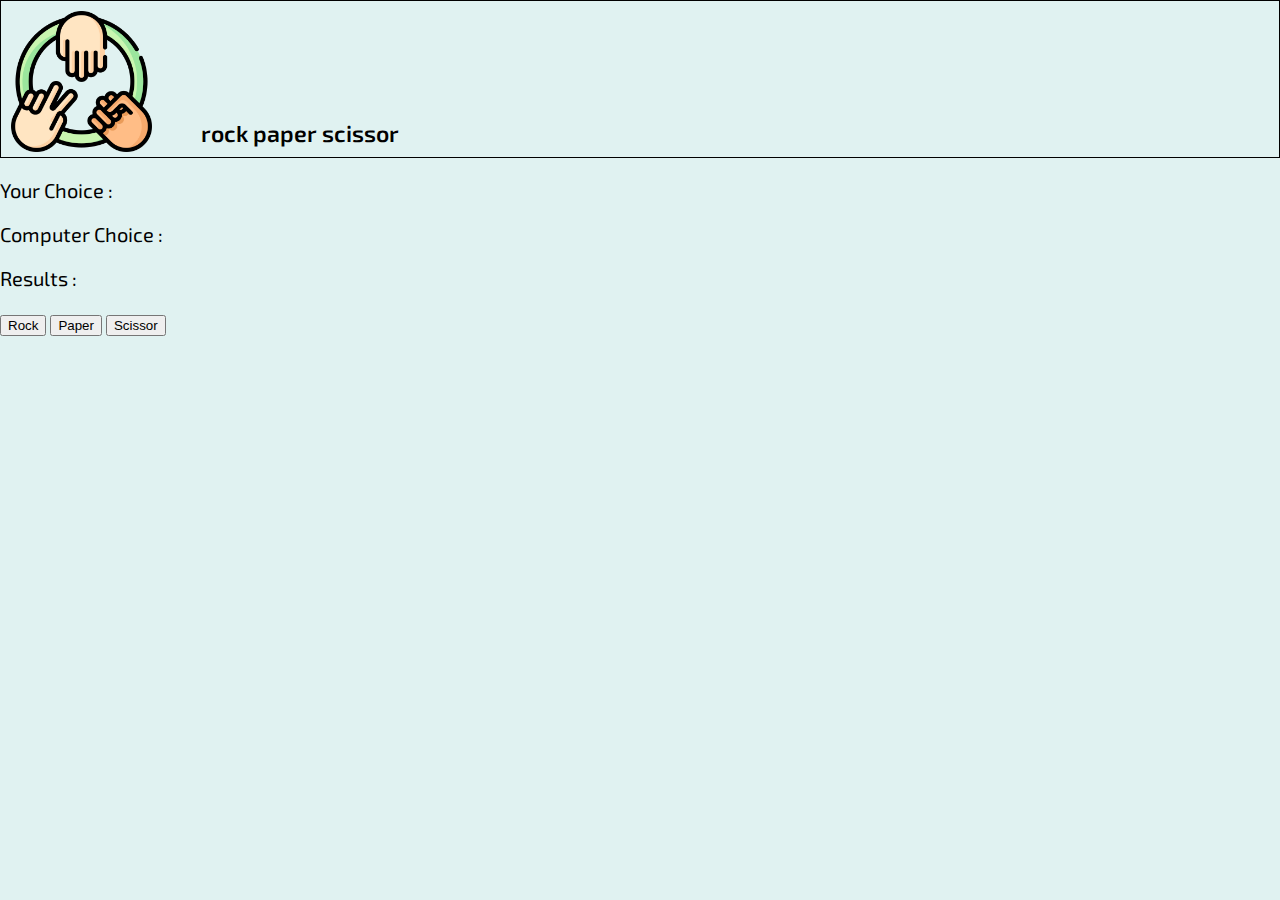
==== index2.html @ a755ec00 "ui" ====
<!DOCTYPE html>
<html lang="en">

<head>
	<meta charset="UTF-8">
	<meta http-equiv="X-UA-Compatible" content="IE=Edge">
	<meta name="viewport" content="width=device-width, initial-scale=1">
	<title>Rock Paper Scissor Game</title>
	<link rel="stylesheet" href="style.css">
	<link rel="preconnect" href="https://fonts.googleapis.com">
	<link rel="preconnect" href="https://fonts.gstatic.com" crossorigin>
	<link href="https://fonts.googleapis.com/css2?family=Exo+2&display=swap" rel="stylesheet">
</head>

<body>

	<nav>
		<div class="nav">
			<img src="/imgs/rps.png" alt="rock-paper-scissor logo" class="logo" width="11%">
			<span class="logo-text">rock paper scissor</span>
		</div>
	</nav>
	
	<div class="cont">
		<div class="user-div">
			
		</div>
		<div class="computer-div">
			
		</div>
	</div>


	<p>Your Choice : <span id="user-choice"></span> </p>
	<p>Computer Choice : <span id="computer-choice"></span> </p>
	<p>Results : <span id="result"></span> </p>

	<button class="btn" id="rock" onclick="rock()">Rock</button>
	<button class="btn" id="paper" onclick="paper()">Paper</button>
	<button class="btn" id="scissor" onclick="scissor()">Scissor</button>

	<script src="script.js"></script>

</body>

</html>
---- style.css ----
body {
	font-size: 15pt;
	margin: 0px;
	padding: 0px;
	background-color: #E0F2F1;
	font-family: 'Exo 2', sans-serif;
}

.nav{
	border: 1px solid black;
}

.logo {
	margin: 10px 0px 0px 10px;
}

.logo-text {
	position: relative;
	left: 45px;
	bottom: 10px;
	font-size: 23px;
	font-weight: 600;
}

.cont{
	
}
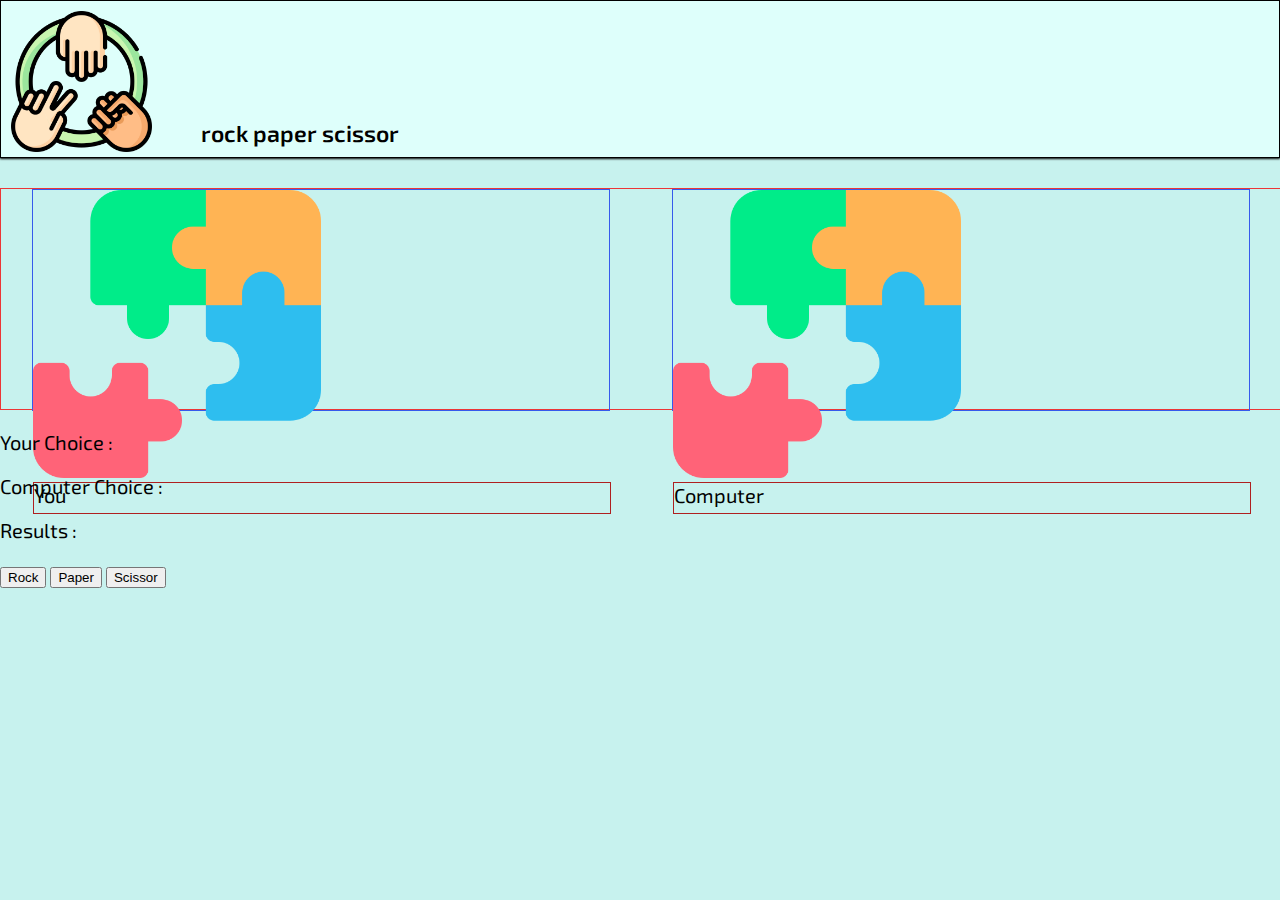
==== commit dab87fa6: "update" ====
--- a/index2.html
+++ b/index2.html
@@ -20,13 +20,19 @@
 			<span class="logo-text">rock paper scissor</span>
 		</div>
 	</nav>
-	
+
 	<div class="cont">
 		<div class="user-div">
-			
+			<div class="user-img">
+				<img src="/imgs/puzzle.png" alt="start" width="50%">
+			</div>
+			<div class="you-text">You</div>
 		</div>
 		<div class="computer-div">
-			
+			<div class="user-img">
+				<img src="/imgs/puzzle.png" alt="start" width="50%">
+			</div>
+			<div class="computer-text">Computer</div>
 		</div>
 	</div>
 
--- a/style.css
+++ b/style.css
@@ -2,12 +2,16 @@
 	font-size: 15pt;
 	margin: 0px;
 	padding: 0px;
-	background-color: #E0F2F1;
+	background-color: #C7F2EE;
+
 	font-family: 'Exo 2', sans-serif;
 }
 
-.nav{
+.nav {
 	border: 1px solid black;
+	background-color: #DEFFFB;
+	box-shadow: 0px 1px 2px black;
+
 }
 
 .logo {
@@ -22,6 +26,25 @@
 	font-weight: 600;
 }
 
-.cont{
-	
+.cont {
+	border: 1px solid #EC3636;
+	width: 100%;
+	height: 220px;
+	margin-top: 30px;
+	display: flex;
+	justify-content: space-around;
+}
+
+.user-div,
+.computer-div {
+	border: 1px solid #365AEC;
+	height: 100%;
+	width: 45%;
+}
+
+.you-text, .computer-text {
+	border: 1px solid #AF2020;
+	width: 100% ;
+	height: 30px;
+
 }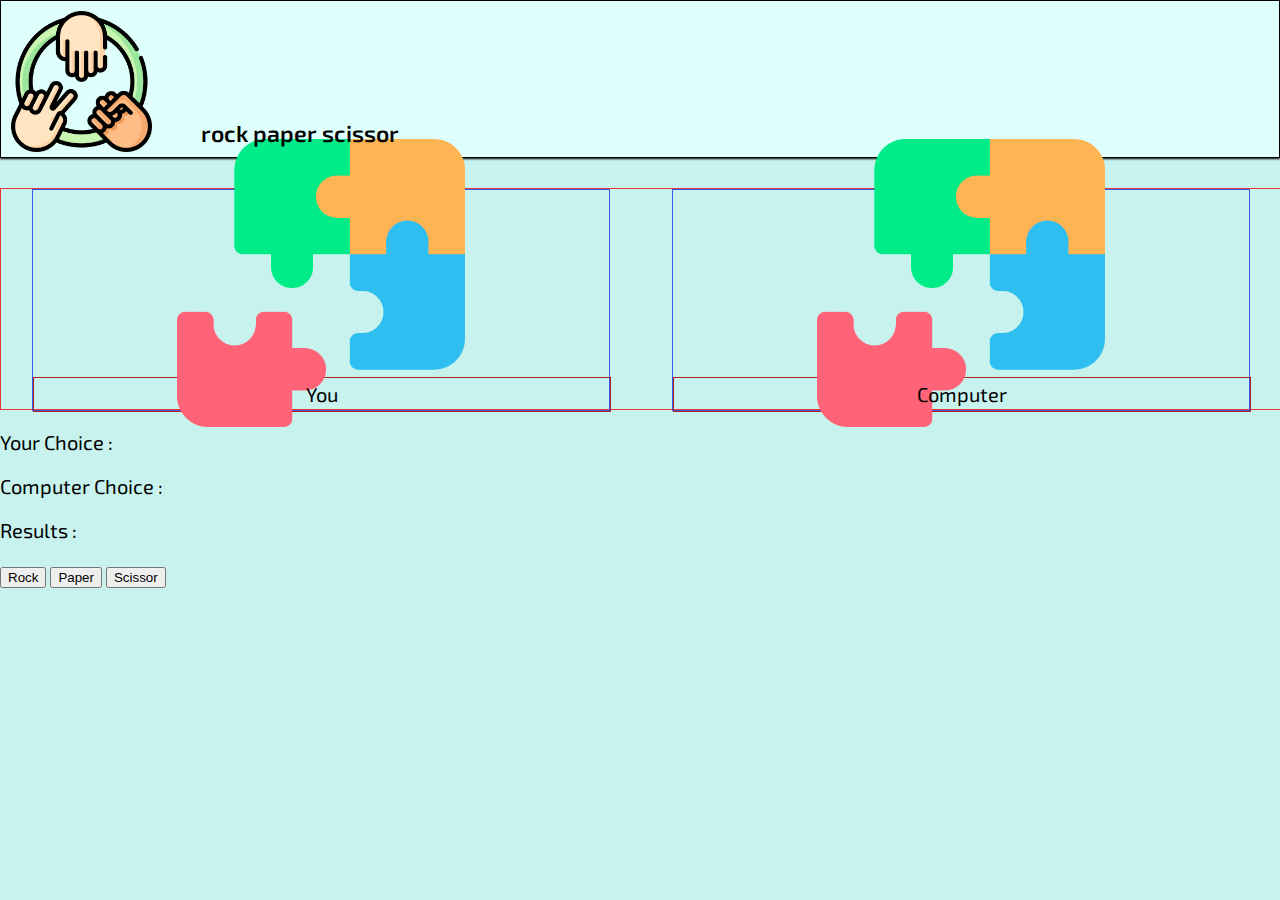
==== commit 90facc9a: "ui update" ====
--- a/index2.html
+++ b/index2.html
@@ -29,7 +29,7 @@
 			<div class="you-text">You</div>
 		</div>
 		<div class="computer-div">
-			<div class="user-img">
+			<div class="computer-img">
 				<img src="/imgs/puzzle.png" alt="start" width="50%">
 			</div>
 			<div class="computer-text">Computer</div>
--- a/style.css
+++ b/style.css
@@ -42,9 +42,20 @@
 	width: 45%;
 }
 
-.you-text, .computer-text {
+.computer-img,
+.user-img {
+	height: 85%;
+	display: flex;
+	align-items: center;
+	justify-content: center;
+}
+
+.you-text,
+.computer-text {
 	border: 1px solid #AF2020;
-	width: 100% ;
-	height: 30px;
-
+	width: 100%;
+	height: 15%;
+	display: flex;
+	align-items: center;
+	justify-content: center;
 }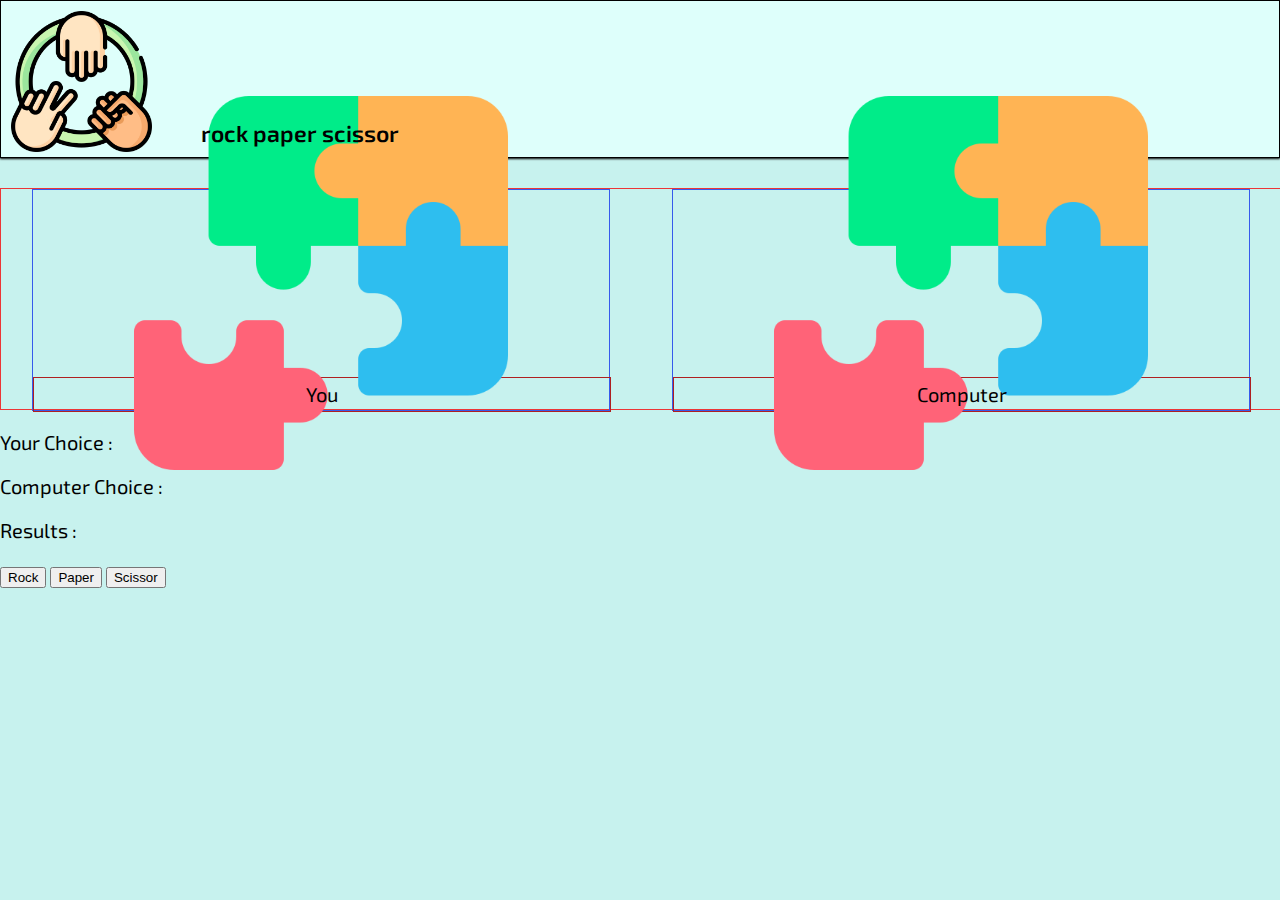
==== commit 73ad1122: "update index2.html" ====
--- a/index2.html
+++ b/index2.html
@@ -24,13 +24,13 @@
 	<div class="cont">
 		<div class="user-div">
 			<div class="user-img">
-				<img src="/imgs/puzzle.png" alt="start" width="50%">
+				<img src="/imgs/puzzle.png" alt="start" width="65%">
 			</div>
 			<div class="you-text">You</div>
 		</div>
 		<div class="computer-div">
 			<div class="computer-img">
-				<img src="/imgs/puzzle.png" alt="start" width="50%">
+				<img src="/imgs/puzzle.png" alt="start" width="65%">
 			</div>
 			<div class="computer-text">Computer</div>
 		</div>
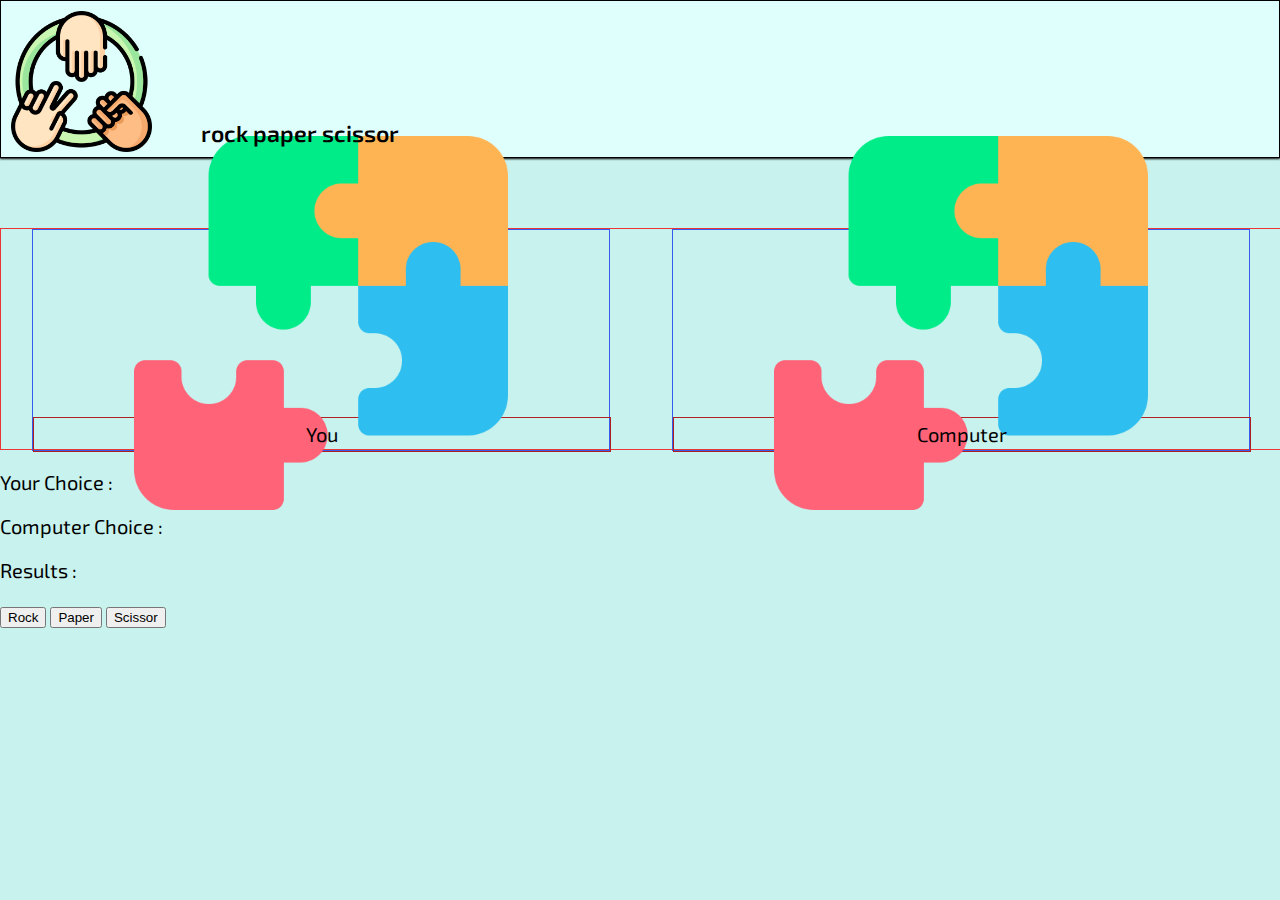
==== commit 30582206: "bug" ====
--- a/index2.html
+++ b/index2.html
@@ -24,23 +24,21 @@
 	<div class="cont">
 		<div class="user-div">
 			<div class="user-img">
-				<img src="/imgs/puzzle.png" alt="start" width="65%">
+				<img src="/imgs/puzzle.png" alt="start" class="userImage" width="65%">
 			</div>
 			<div class="you-text">You</div>
 		</div>
 		<div class="computer-div">
 			<div class="computer-img">
-				<img src="/imgs/puzzle.png" alt="start" width="65%">
+				<img src="/imgs/puzzle.png" alt="start" class="computerImage" width="65%">
 			</div>
 			<div class="computer-text">Computer</div>
 		</div>
 	</div>
 
-
 	<p>Your Choice : <span id="user-choice"></span> </p>
 	<p>Computer Choice : <span id="computer-choice"></span> </p>
 	<p>Results : <span id="result"></span> </p>
-
 	<button class="btn" id="rock" onclick="rock()">Rock</button>
 	<button class="btn" id="paper" onclick="paper()">Paper</button>
 	<button class="btn" id="scissor" onclick="scissor()">Scissor</button>
--- a/style.css
+++ b/style.css
@@ -30,7 +30,7 @@
 	border: 1px solid #EC3636;
 	width: 100%;
 	height: 220px;
-	margin-top: 30px;
+	margin-top: 70px;
 	display: flex;
 	justify-content: space-around;
 }
@@ -58,4 +58,4 @@
 	display: flex;
 	align-items: center;
 	justify-content: center;
-}+}
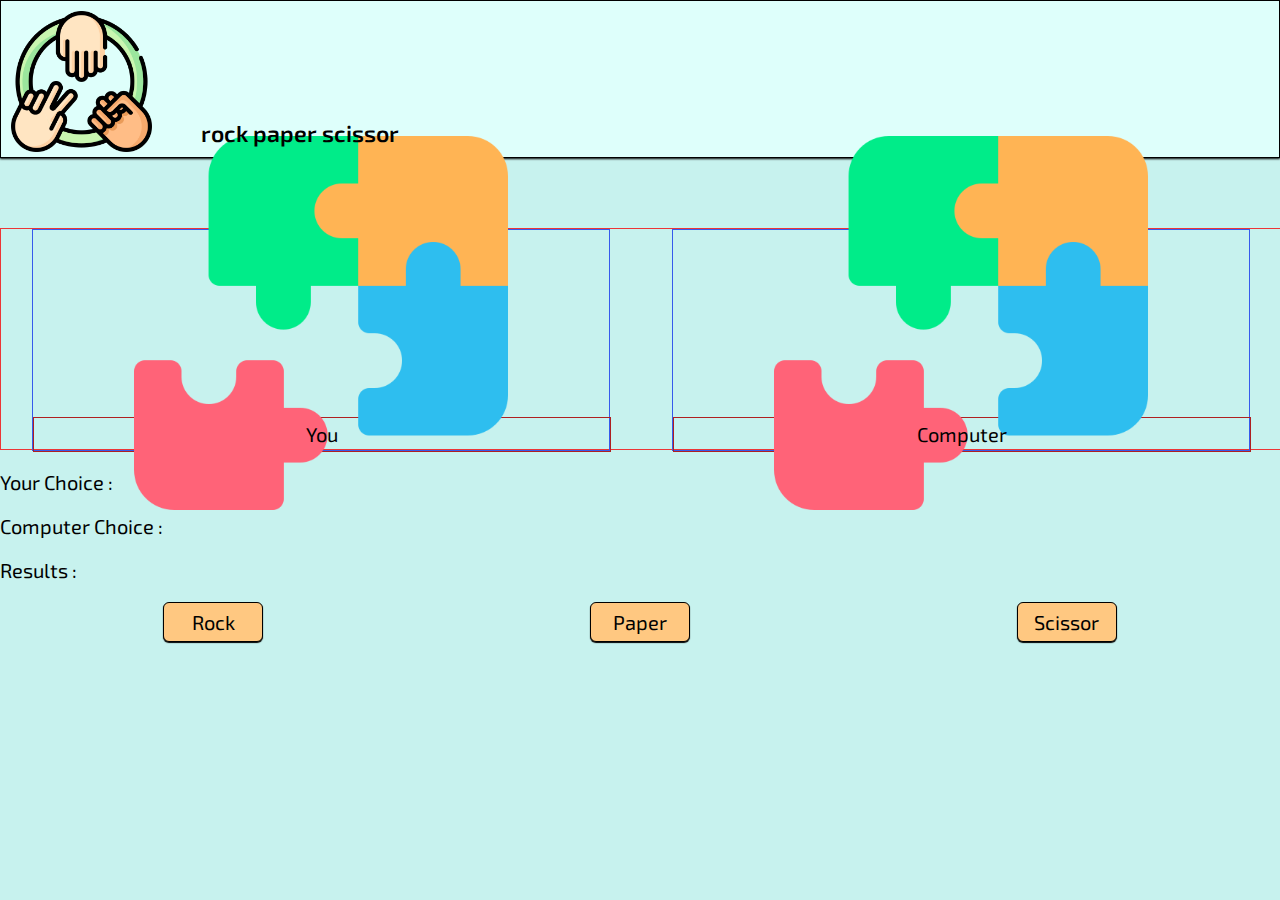
==== commit 645b8764: "ui" ====
--- a/index2.html
+++ b/index2.html
@@ -20,7 +20,7 @@
 			<span class="logo-text">rock paper scissor</span>
 		</div>
 	</nav>
-
+	
 	<div class="cont">
 		<div class="user-div">
 			<div class="user-img">
@@ -36,13 +36,21 @@
 		</div>
 	</div>
 
-	<p>Your Choice : <span id="user-choice"></span> </p>
+<p>Your Choice : <span id="user-choice"></span> </p>
 	<p>Computer Choice : <span id="computer-choice"></span> </p>
-	<p>Results : <span id="result"></span> </p>
-	<button class="btn" id="rock" onclick="rock()">Rock</button>
-	<button class="btn" id="paper" onclick="paper()">Paper</button>
-	<button class="btn" id="scissor" onclick="scissor()">Scissor</button>
+	
+	<div class="result-div">
+		
+			<p>Results : <span id="result"></span> </p>
 
+		
+	</div>
+	
+	<div class="btn-div">
+		<button class="btn" id="rock" onclick="rock()">Rock</button>
+		<button class="btn" id="paper" onclick="paper()">Paper</button>
+		<button class="btn" id="scissor" onclick="scissor()">Scissor</button>
+	</div>
 	<script src="script.js"></script>
 
 </body>
--- a/style.css
+++ b/style.css
@@ -59,3 +59,29 @@
 	align-items: center;
 	justify-content: center;
 }
+
+.btn-div{
+	display: flex;
+	justify-content:space-around;
+}
+
+.btn {
+	font-family: 'Exo 2', sans-serif;
+	width: 100px;
+	height :40px;
+	border:none;
+	border:1px solid black;
+	border-radius: 6px;
+	background-color:#FFC881;
+	font-size: 20px;
+	box-shadow: 0px 1px 1px black;
+
+}
+
+.btn:active{
+		width: 101px;
+	height :41px;
+	box-shadow: 0px 1px 2px black;
+	background-color:#FFC895;
+
+}